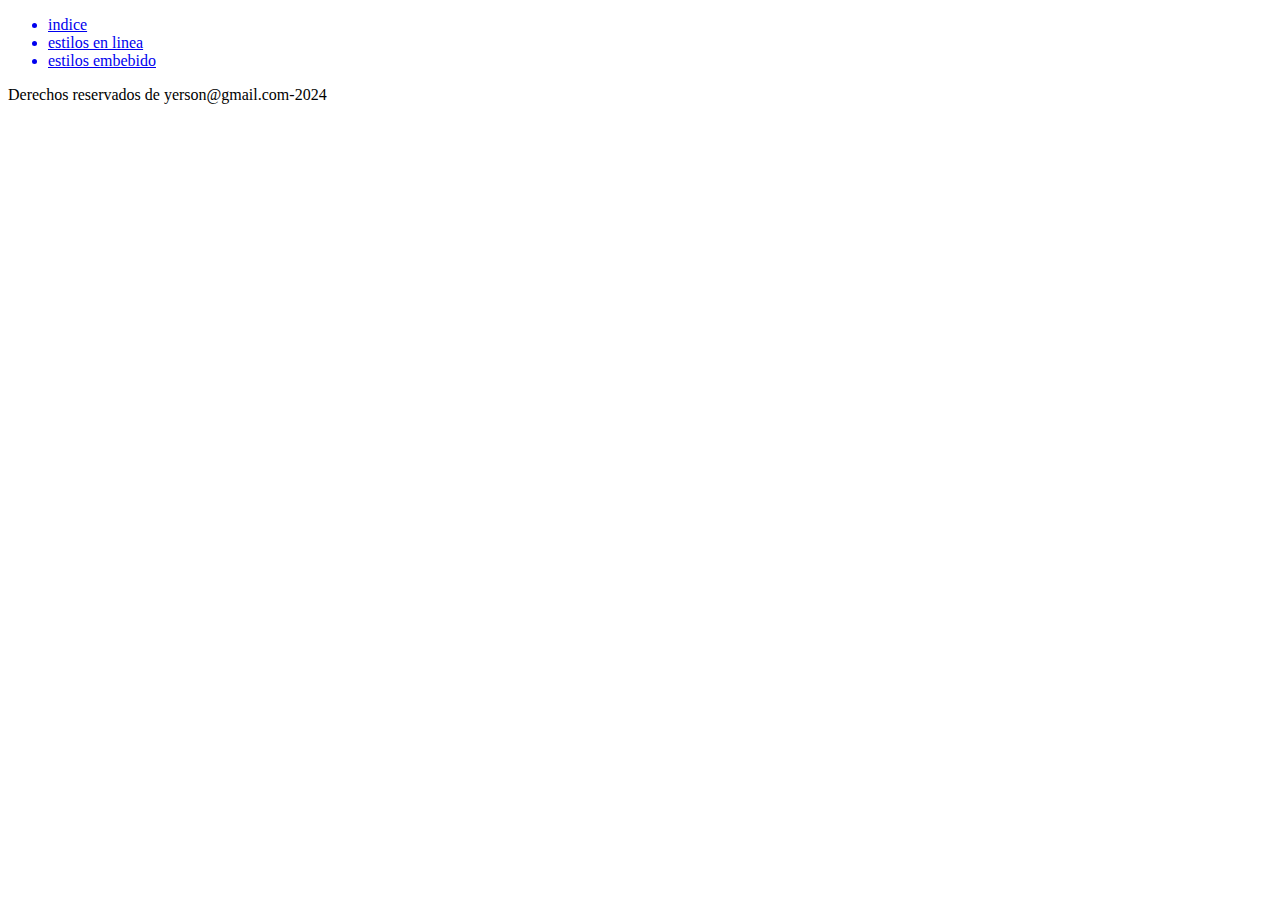
==== bloque.html @ 66fa4111 "cree curso css" ====
<!DOCTYPE html>
<html lang="en">
<head>
    <meta charset="UTF-8">
    <meta name="viewport" content="width=device-width, initial-scale=1.0">
    <title>Document</title>
</head>
<body>
    <header>
        <ul>
            <a href="./index.html"><li>indice</li></a>
            <a href="./enlinea.html">
            <li>estilos en linea</li></a>
            <a href="./bloque.html">
            <li>estilos embebido</li></a>
        </ul>
    </nav>
    </header>
   <footer>
    Derechos reservados de yerson@gmail.com-2024
   </footer>
</body>
</body>
</html>
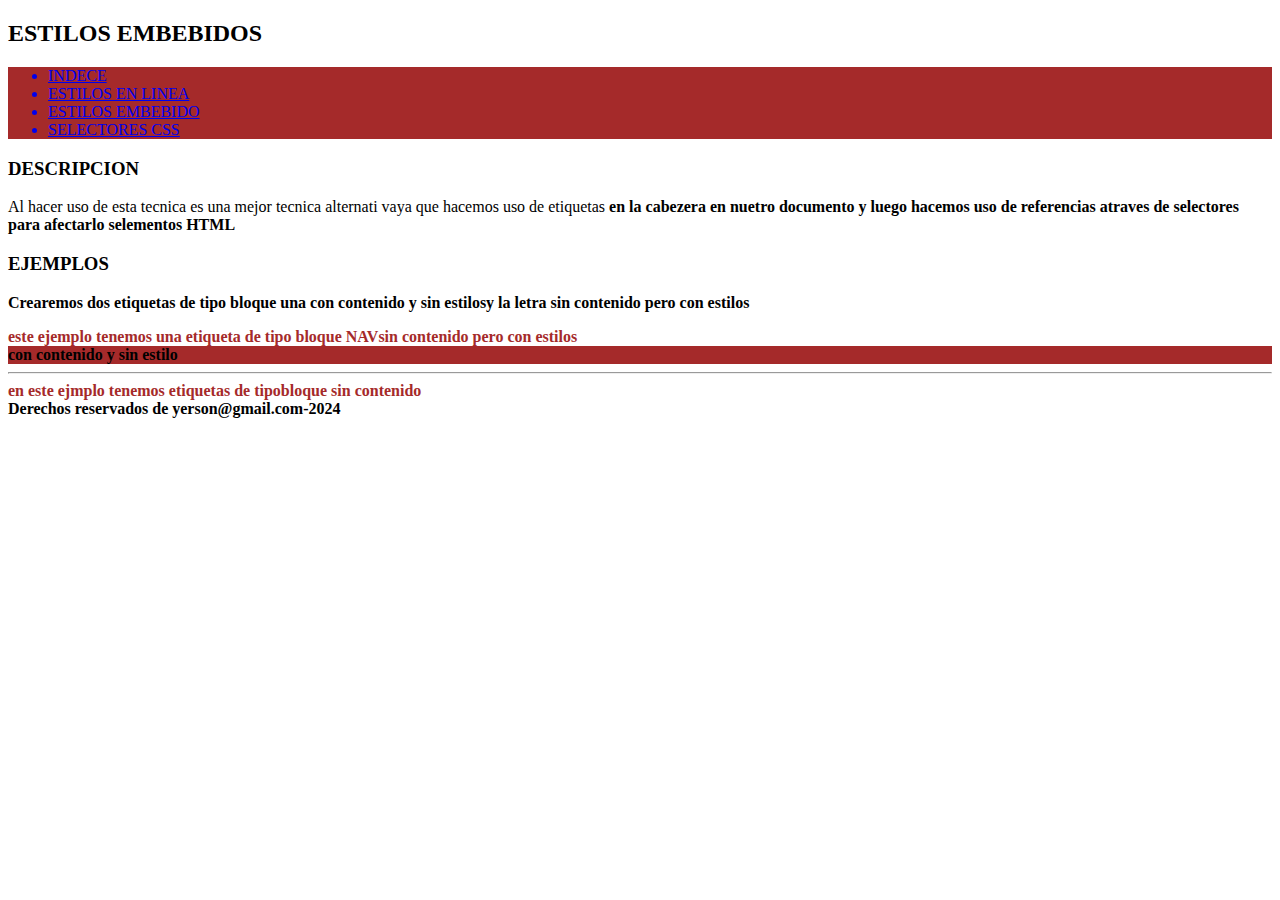
==== commit daf3fc78: "se actualizo" ====
--- a/bloque.html
+++ b/bloque.html
@@ -3,22 +3,49 @@
 <head>
     <meta charset="UTF-8">
     <meta name="viewport" content="width=device-width, initial-scale=1.0">
-    <title>Document</title>
+    <title>EN BLOQUES</title>
+    <style>
+        span{
+            color:brown
+        }
+        nav{
+            background-color: brown;
+            height: px;
+        }
+    </style>
 </head>
 <body>
     <header>
+        <h2>ESTILOS EMBEBIDOS</h2>
+        <nav>
         <ul>
-            <a href="./index.html"><li>indice</li></a>
+            <a href="./index.html"><li>INDECE</li></a>
             <a href="./enlinea.html">
-            <li>estilos en linea</li></a>
+            <li>ESTILOS EN LINEA</li></a>
             <a href="./bloque.html">
-            <li>estilos embebido</li></a>
+            <li>ESTILOS EMBEBIDO</li></a>
+            <a href="./selectores.html">
+                <li>SELECTORES CSS</li></a>
         </ul>
     </nav>
     </header>
+    <main>
+        <section>
+            <h3>DESCRIPCION</h3>
+            <p>Al hacer uso de esta tecnica es una mejor tecnica alternati vaya que hacemos uso de etiquetas <b></STYLE</b> en la cabezera en nuetro documento y luego hacemos uso de referencias atraves de selectores para afectarlo selementos <b>HTML</b></p>
+        </section>
+        <section>
+            <h3>EJEMPLOS</h3>
+            <P>Crearemos dos etiquetas de tipo bloque una con contenido y sin estilosy la letra sin contenido pero con estilos  </P>
+       <span>este ejemplo tenemos una etiqueta de tipo bloque <b>NAV</b>sin contenido pero con estilos</span>
+      <nav>con contenido y sin estilo</nav> 
+      <hr>
+      <span>en  este ejmplo tenemos etiquetas de  tipobloque <b>sin contenido</b></span>   
+    </section>
+    </main>
    <footer>
     Derechos reservados de yerson@gmail.com-2024
    </footer>
 </body>
 </body>
-</html>+</html>
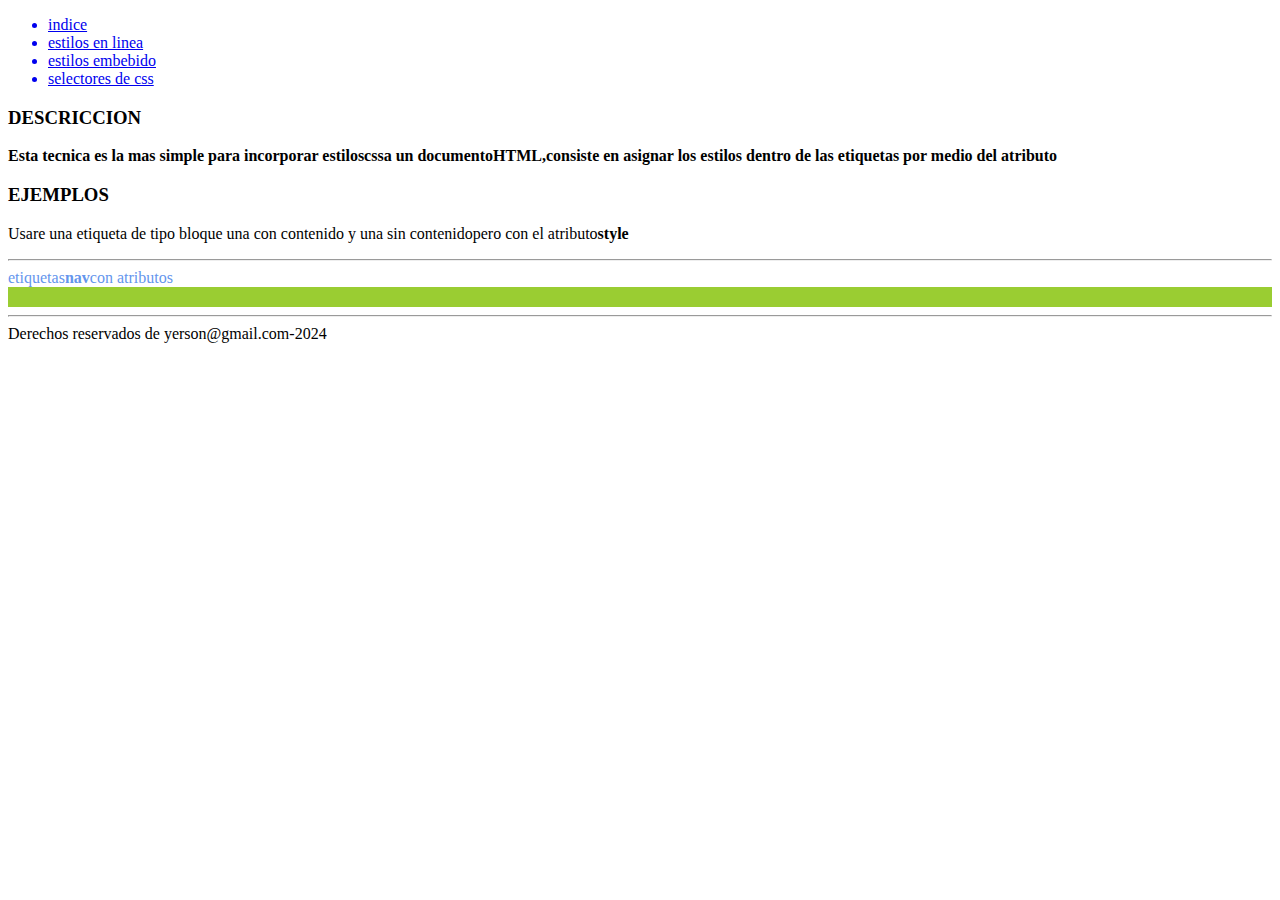
==== commit d6698154: "se actualizo" ====
--- a/bloque.html
+++ b/bloque.html
@@ -3,49 +3,41 @@
 <head>
     <meta charset="UTF-8">
     <meta name="viewport" content="width=device-width, initial-scale=1.0">
-    <title>EN BLOQUES</title>
-    <style>
-        span{
-            color:brown
-        }
-        nav{
-            background-color: brown;
-            height: px;
-        }
-    </style>
+    <title>EN LINEA </title>
 </head>
 <body>
-    <header>
-        <h2>ESTILOS EMBEBIDOS</h2>
-        <nav>
+    <nav>
         <ul>
-            <a href="./index.html"><li>INDECE</li></a>
+            <a href="./index.html"><li>indice</li></a>
             <a href="./enlinea.html">
-            <li>ESTILOS EN LINEA</li></a>
+            <li>estilos en linea</li></a>
             <a href="./bloque.html">
-            <li>ESTILOS EMBEBIDO</li></a>
+            <li>estilos embebido</li></a>
             <a href="./selectores.html">
-                <li>SELECTORES CSS</li></a>
+                <li>selectores de css</li></a>
         </ul>
     </nav>
-    </header>
     <main>
         <section>
-            <h3>DESCRIPCION</h3>
-            <p>Al hacer uso de esta tecnica es una mejor tecnica alternati vaya que hacemos uso de etiquetas <b></STYLE</b> en la cabezera en nuetro documento y luego hacemos uso de referencias atraves de selectores para afectarlo selementos <b>HTML</b></p>
-        </section>
+            <h3>DESCRICCION </h3>
+            <b>Esta tecnica es la mas simple para incorporar estilos<b>css</b>a un documento<b>HTML</b>,consiste en asignar 
+                los estilos dentro de las etiquetas por medio del atributo</b></p>
+     
+            </section>
+       
         <section>
             <h3>EJEMPLOS</h3>
-            <P>Crearemos dos etiquetas de tipo bloque una con contenido y sin estilosy la letra sin contenido pero con estilos  </P>
-       <span>este ejemplo tenemos una etiqueta de tipo bloque <b>NAV</b>sin contenido pero con estilos</span>
-      <nav>con contenido y sin estilo</nav> 
-      <hr>
-      <span>en  este ejmplo tenemos etiquetas de  tipobloque <b>sin contenido</b></span>   
-    </section>
+            <p>Usare una etiqueta de tipo bloque una con contenido y una sin contenidopero con el atributo<b>style</b></p>
+        </section>
+           <hr>
+           <span style="color:cornflowerblue;">etiquetas<b>nav</b>con atributos </span>
+        <nav style="background:yellowgreen;height:20px;"></nav>
+     <hr>
     </main>
-   <footer>
-    Derechos reservados de yerson@gmail.com-2024
-   </footer>
+    <footer>
+        Derechos reservados de yerson@gmail.com-2024
+       </footer>
+    </body>
 </body>
 </body>
 </html>
